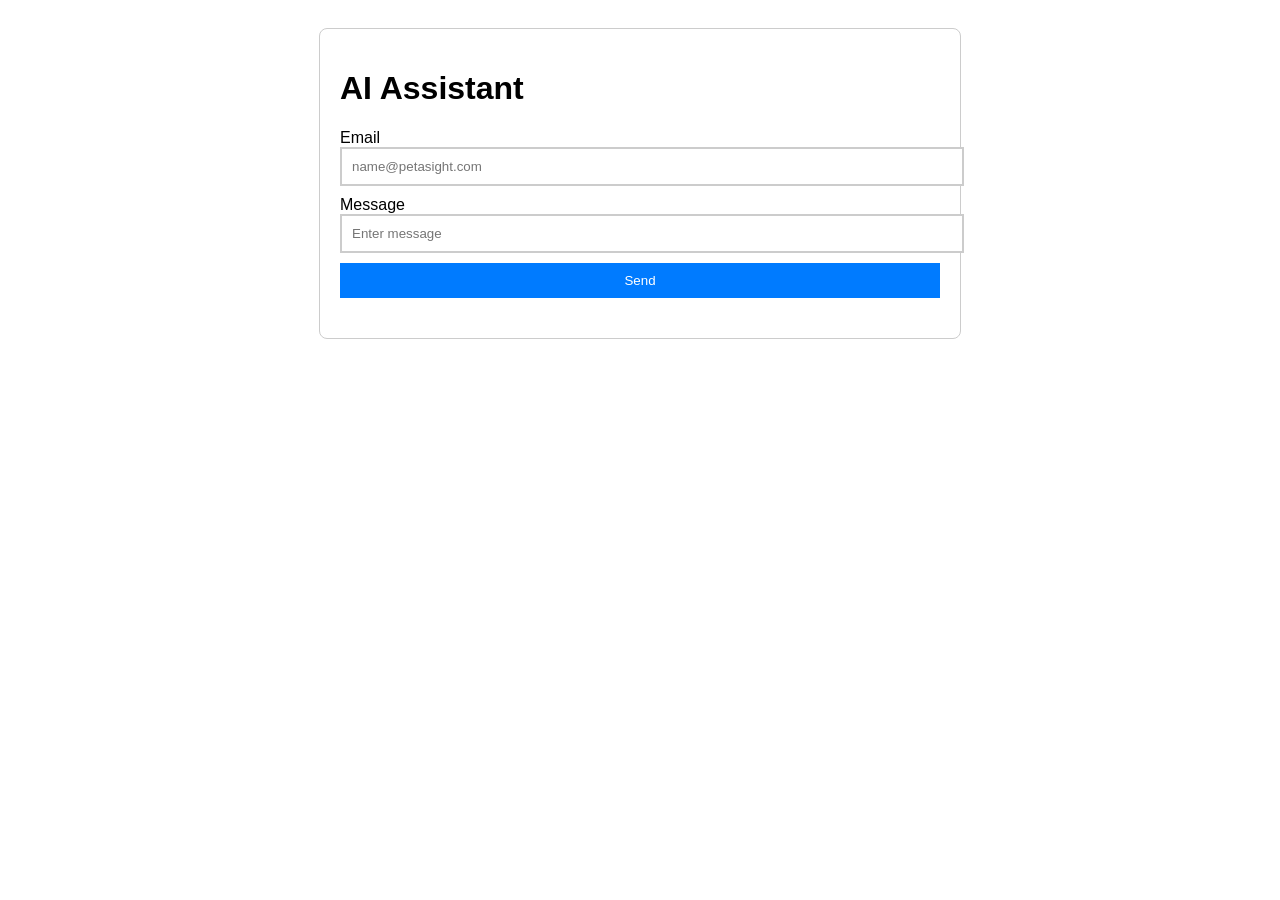
==== index.html @ 4543a321 "Add files via upload" ====
<!DOCTYPE html>
<html lang="en">

<head>
<meta charset="UTF-8">
<title>AI Chatbot</title>
<link rel="stylesheet" href="style.css">
</head>

<body>

<main>

<h1>AI Assistant</h1>

<label>Email</label>
<input id="email" type="email" placeholder="name@petasight.com" required>

<label>Message</label>
<input id="message" type="text" placeholder="Enter message">

<button id="sendBtn">Send</button>

<div id="chat" aria-live="polite"></div>

</main>

<script src="script.js"></script>

</body>
</html>
---- style.css ----
body{
font-family:Arial, sans-serif;
background:white;
color:black;
padding:20px;
}

main{
max-width:600px;
margin:auto;
border:1px solid #ccc;
padding:20px;
border-radius:8px;
}

input{
width:100%;
padding:10px;
margin-bottom:10px;
border:2px solid #ccc;
}

button{
width:100%;
padding:10px;
background:#007bff;
color:white;
border:none;
cursor:pointer;
}

button:hover{
background:#0056b3;
}

input:focus,
button:focus{
outline:3px solid black;
}

#chat{
margin-top:20px;
display:flex;
flex-direction:column;
gap:10px;
}

.message{
padding:10px;
border-radius:6px;
max-width:80%;
white-space:pre-wrap;
}

.user{
background:#ddd;
align-self:flex-end;
}

.bot{
align-self:flex-start;
}
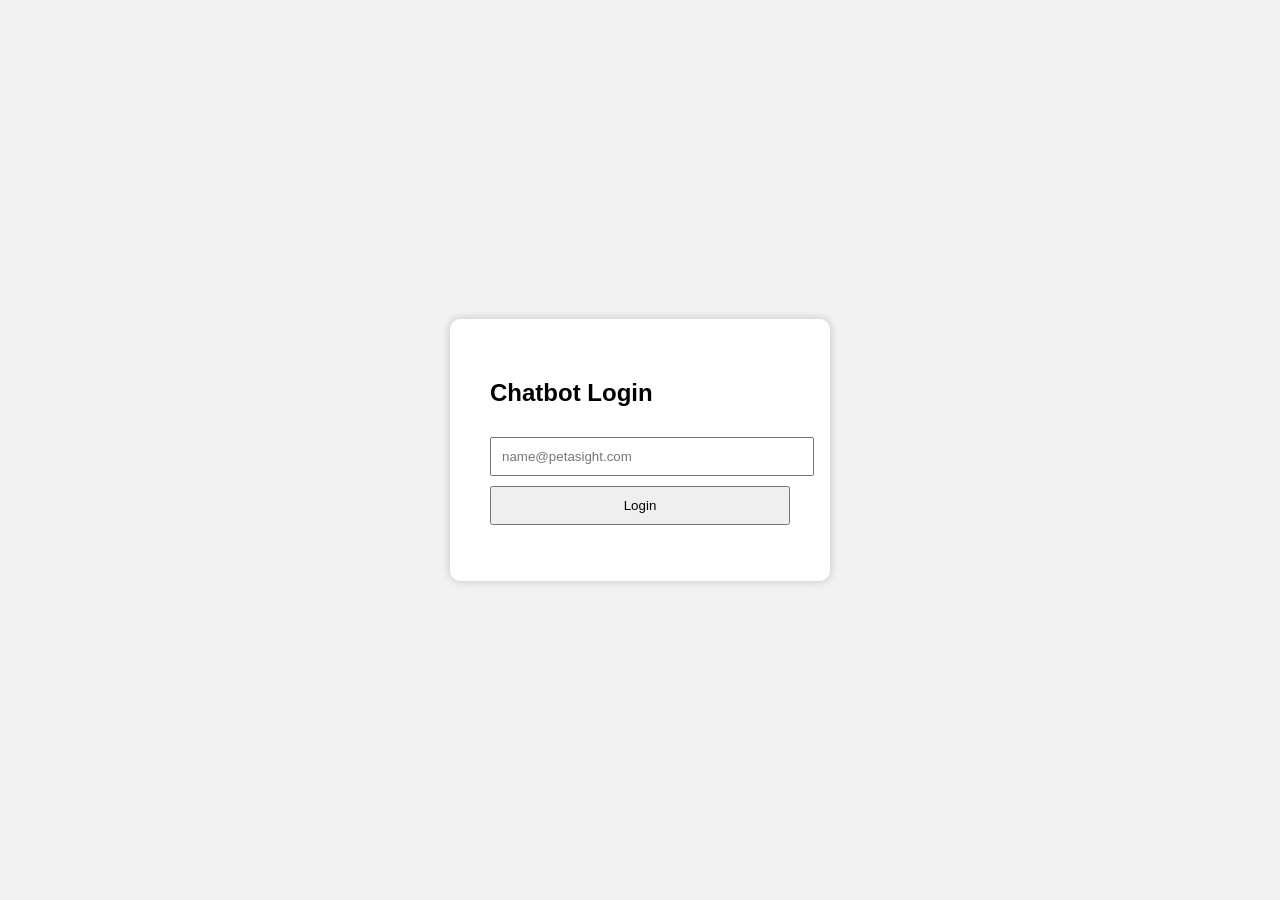
==== commit aaab1ea1: "Rename login.html to index.html" ====
--- a/index.html
+++ b/index.html
@@ -1,31 +1,25 @@
 <!DOCTYPE html>
-<html lang="en">
-
+<html>
 <head>
-<meta charset="UTF-8">
-<title>AI Chatbot</title>
+<title>Login</title>
 <link rel="stylesheet" href="style.css">
 </head>
 
 <body>
 
-<main>
+<div class="loginBox">
 
-<h1>AI Assistant</h1>
+<h2>Chatbot Login</h2>
 
-<label>Email</label>
-<input id="email" type="email" placeholder="name@petasight.com" required>
+<input id="email" type="email" placeholder="name@petasight.com">
 
-<label>Message</label>
-<input id="message" type="text" placeholder="Enter message">
+<button onclick="login()">Login</button>
 
-<button id="sendBtn">Send</button>
+<p id="error"></p>
 
-<div id="chat" aria-live="polite"></div>
+</div>
 
-</main>
-
-<script src="script.js"></script>
+<script src="login.js"></script>
 
 </body>
 </html>
--- a/style.css
+++ b/style.css
@@ -1,62 +1,127 @@
 body{
-font-family:Arial, sans-serif;
-background:white;
-color:black;
-padding:20px;
+
+font-family:Arial;
+background:#f2f2f2;
+margin:0;
+height:100vh;
+display:flex;
+align-items:center;
+justify-content:center;
+
 }
 
-main{
-max-width:600px;
-margin:auto;
-border:1px solid #ccc;
-padding:20px;
-border-radius:8px;
+/* login */
+
+.loginBox{
+
+background:white;
+padding:40px;
+border-radius:10px;
+width:300px;
+box-shadow:0 0 10px rgba(0,0,0,0.2);
+
 }
 
-input{
+.loginBox input{
+
 width:100%;
 padding:10px;
-margin-bottom:10px;
-border:2px solid #ccc;
+margin-top:10px;
+
 }
 
-button{
+.loginBox button{
+
+margin-top:10px;
 width:100%;
+padding:10px;
+
+}
+
+/* chat */
+
+.chatContainer{
+
+width:400px;
+height:600px;
+background:white;
+display:flex;
+flex-direction:column;
+border-radius:10px;
+overflow:hidden;
+box-shadow:0 0 10px rgba(0,0,0,0.2);
+
+}
+
+.chatHeader{
+
+background:#007bff;
+color:white;
+padding:15px;
+text-align:center;
+font-weight:bold;
+
+}
+
+#chatWindow{
+
+flex:1;
+padding:10px;
+overflow-y:auto;
+
+}
+
+.message{
+
+padding:10px;
+border-radius:6px;
+margin:5px 0;
+max-width:75%;
+
+}
+
+.user{
+
+background:#ddd;
+margin-left:auto;
+
+}
+
+.bot{
+
+color:white;
+
+}
+
+.chatInput{
+
+display:flex;
+border-top:1px solid #ccc;
+
+}
+
+.chatInput input{
+
+flex:1;
+padding:10px;
+border:none;
+
+}
+
+.chatInput button{
+
 padding:10px;
 background:#007bff;
 color:white;
 border:none;
-cursor:pointer;
+
 }
 
-button:hover{
-background:#0056b3;
-}
+/* WCAG focus */
 
 input:focus,
 button:focus{
+
 outline:3px solid black;
+
 }
-
-#chat{
-margin-top:20px;
-display:flex;
-flex-direction:column;
-gap:10px;
-}
-
-.message{
-padding:10px;
-border-radius:6px;
-max-width:80%;
-white-space:pre-wrap;
-}
-
-.user{
-background:#ddd;
-align-self:flex-end;
-}
-
-.bot{
-align-self:flex-start;
-}
